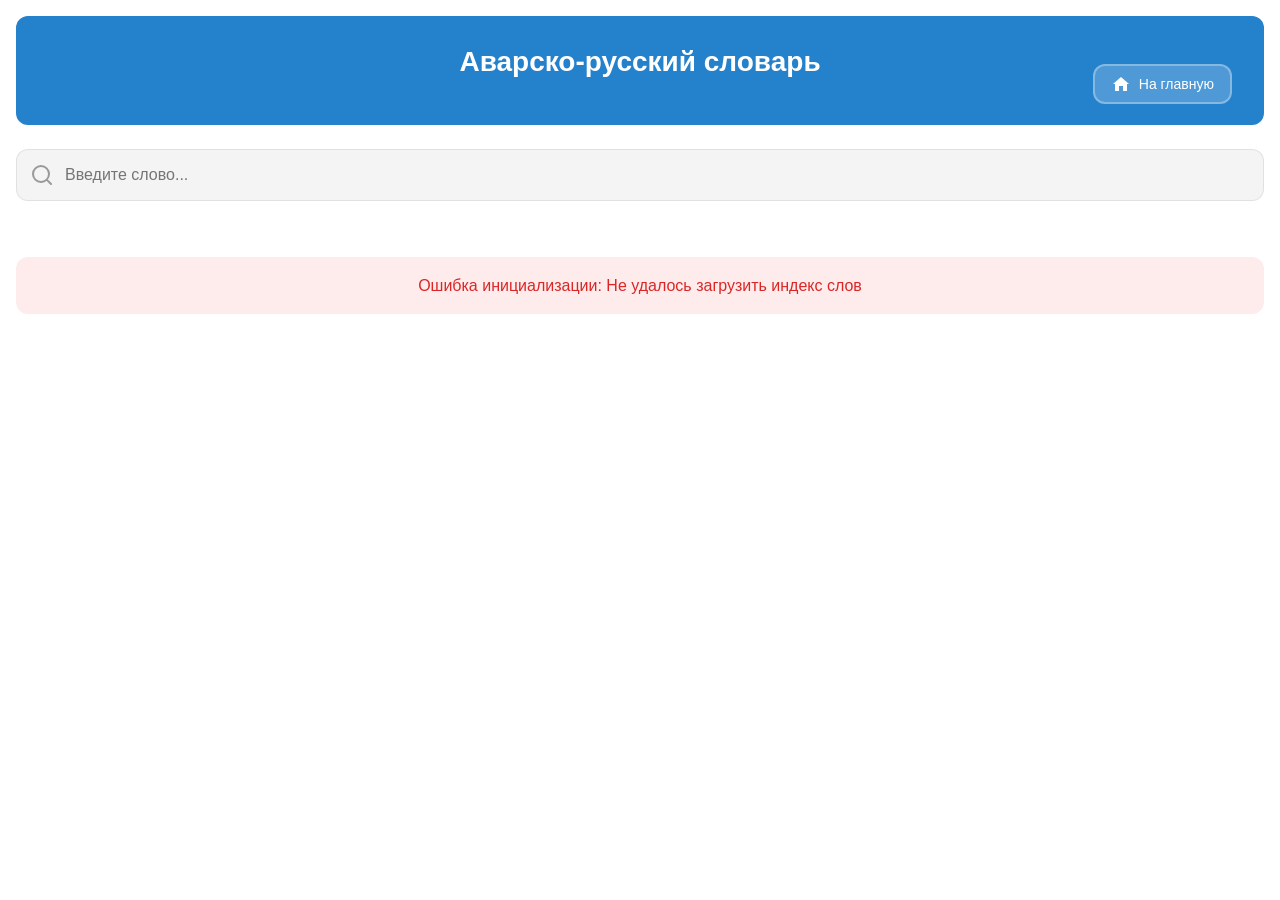
==== src/templates/tma/index.html @ 4fcefbd0 "Initial commit: rebuild dev.avar.me as GitHub Pages site Переехали с серверного хостинга и репозитор" ====
<!DOCTYPE html>
<html lang="av">
<head>
    <meta charset="UTF-8">
    <meta name="viewport" content="width=device-width, initial-scale=1.0, maximum-scale=1.0, user-scalable=no, viewport-fit=cover">
    <meta name="description" content="Аварско-русский словарь — dev3 pipeline">
    
    <title>Аварско-русский словарь</title>
    
    <!-- Telegram Web App SDK -->
    <script src="https://telegram.org/js/telegram-web-app.js"></script>
    
    <link rel="stylesheet" href="styles.css?v=202604131230">
</head>
<body>
    <div class="container">
        <!-- Header -->
        <header class="header">
            <div class="header-top">
                <div class="header-title-section">
                    <h1 class="title">Аварско-русский словарь</h1>
                </div>
                
                <!-- Home Button -->
                <button id="homeBtn" class="home-btn" aria-label="На главную" title="На главную">
                    <svg width="20" height="20" viewBox="0 0 20 20" fill="none">
                        <path d="M10 3L2 10h2v7h4v-5h4v5h4v-7h2L10 3z" fill="currentColor"/>
                    </svg>
                    <span class="home-btn-text">На главную</span>
                </button>
            </div>
            
        </header>

        <!-- Search Section -->
        <div class="search-section">
            <div class="search-container">
                <div class="search-input-wrapper">
                    <svg class="search-icon" width="20" height="20" viewBox="0 0 20 20" fill="none">
                        <path d="M9 17A8 8 0 1 0 9 1a8 8 0 0 0 0 16zM19 19l-4.35-4.35" stroke="currentColor" stroke-width="2" stroke-linecap="round" stroke-linejoin="round"/>
                    </svg>
                    <input 
                        type="text" 
                        id="searchInput" 
                        class="search-input" 
                        placeholder="Введите слово..."
                        autocomplete="off"
                        autocorrect="off"
                        autocapitalize="off"
                        spellcheck="false"
                    >
                    <button id="clearBtn" class="clear-btn" aria-label="Очистить">
                        <svg width="16" height="16" viewBox="0 0 16 16" fill="none">
                            <path d="M12 4L4 12M4 4l8 8" stroke="currentColor" stroke-width="2" stroke-linecap="round"/>
                        </svg>
                    </button>
                </div>
                
                <!-- Suggestions Dropdown -->
                <div id="suggestions" class="suggestions"></div>
            </div>
            
            <!-- Search Stats -->
            <div id="searchStats" class="search-stats"></div>
        </div>

        <!-- Results Section -->
        <div id="results" class="results-section"></div>

        <!-- Random Words Section (shown on start) -->
        <div id="randomWordsSection" class="random-words-section">
            <h2 class="random-words-title">Случайные слова</h2>
            <div id="randomWords" class="random-words-grid"></div>
        </div>

        <!-- Loading Indicator -->
        <div id="loading" class="loading">
            <div class="spinner"></div>
            <p>Загрузка...</p>
        </div>

        <!-- Error Message -->
        <div id="error" class="error-message"></div>
    </div>

    <script src="app.js?v=202604131200"></script>
</body>
</html>
---- src/templates/tma/styles.css ----
/**
 * Аварско-русский словарь - Telegram Mini App Styles
 */

/* ============================================================================
   CSS VARIABLES - Telegram Theme
   ============================================================================ */

:root {
    /* Telegram theme colors (fallbacks) */
    --tg-bg: #ffffff;
    --tg-text: #000000;
    --tg-hint: #999999;
    --tg-link: #2481cc;
    --tg-button: #2481cc;
    --tg-button-text: #ffffff;
    --tg-secondary-bg: #f4f4f5;
    
    /* App colors */
    --color-primary: var(--tg-button);
    --color-primary-hover: var(--tg-link);
    --color-primary-light: rgba(36, 129, 204, 0.1);
    
    --color-bg: var(--tg-bg);
    --color-bg-secondary: var(--tg-secondary-bg);
    --color-bg-tertiary: rgba(0, 0, 0, 0.04);
    
    --color-text: var(--tg-text);
    --color-text-secondary: var(--tg-hint);
    --color-text-light: var(--tg-hint);
    
    --color-border: rgba(0, 0, 0, 0.08);
    --color-border-light: rgba(0, 0, 0, 0.04);
    
    /* Spacing */
    --spacing-xs: 0.25rem;
    --spacing-sm: 0.5rem;
    --spacing-md: 1rem;
    --spacing-lg: 1.5rem;
    --spacing-xl: 2rem;
    
    /* Border radius */
    --radius-sm: 0.375rem;
    --radius-md: 0.5rem;
    --radius-lg: 0.75rem;
    --radius-xl: 1rem;
    
    /* Shadows */
    --shadow-sm: 0 1px 2px 0 rgba(0, 0, 0, 0.05);
    --shadow-md: 0 4px 6px -1px rgba(0, 0, 0, 0.1);
    --shadow-lg: 0 10px 15px -3px rgba(0, 0, 0, 0.1);
    
    /* Typography */
    --font-sans: -apple-system, BlinkMacSystemFont, 'Segoe UI', Roboto, 'Helvetica Neue', Arial, sans-serif;
    --font-ru-body: Georgia, 'Times New Roman', 'Liberation Serif', serif;
    
    /* Transitions */
    --transition-fast: 150ms cubic-bezier(0.4, 0, 0.2, 1);
    --transition-base: 200ms cubic-bezier(0.4, 0, 0.2, 1);
}

/* ============================================================================
   RESET & BASE STYLES
   ============================================================================ */

* {
    box-sizing: border-box;
    margin: 0;
    padding: 0;
}

html {
    font-size: 16px;
    -webkit-font-smoothing: antialiased;
    -moz-osx-font-smoothing: grayscale;
}

body {
    font-family: var(--font-sans);
    line-height: 1.6;
    color: var(--color-text);
    background-color: var(--color-bg);
    min-height: 100vh;
    /* Safe area for iOS */
    padding: env(safe-area-inset-top) env(safe-area-inset-right) env(safe-area-inset-bottom) env(safe-area-inset-left);
}

/* ============================================================================
   LAYOUT
   ============================================================================ */

.container {
    max-width: 100%;
    padding: var(--spacing-md);
}

/* ============================================================================
   HEADER
   ============================================================================ */

.header {
    position: relative;
    text-align: center;
    margin-bottom: var(--spacing-lg);
    padding: var(--spacing-lg) var(--spacing-md);
    background: var(--color-primary);
    border-radius: var(--radius-lg);
    color: var(--tg-button-text);
}

.title {
    font-size: 1.75rem;
    font-weight: 700;
    margin-bottom: 0;
}

/* Home Button */
.home-btn {
    position: absolute;
    top: var(--spacing-lg);
    right: var(--spacing-md);
    display: flex;
    align-items: center;
    gap: var(--spacing-sm);
    padding: var(--spacing-sm) var(--spacing-md);
    background: rgba(255, 255, 255, 0.2);
    border: 2px solid rgba(255, 255, 255, 0.3);
    color: var(--tg-button-text);
    border-radius: var(--radius-lg);
    cursor: pointer;
    transition: all var(--transition-base);
    font-size: 0.875rem;
    font-weight: 500;
}

.home-btn:active {
    transform: scale(0.95);
    background: rgba(255, 255, 255, 0.3);
}

.home-btn svg {
    flex-shrink: 0;
}

.header-top {
    position: relative;
    margin-bottom: var(--spacing-md);
}

.header-title-section {
    text-align: center;
}

/* Responsive: Hide text on small screens */
@media (max-width: 400px) {
    .home-btn {
        padding: var(--spacing-xs) var(--spacing-sm);
    }
    
    .home-btn-text {
        display: none;
    }
    
    .home-btn svg {
        width: 18px;
        height: 18px;
    }
}

/* ============================================================================
   DICTIONARY TYPE TOGGLE
   ============================================================================ */

.toggle-container {
    display: flex;
    gap: var(--spacing-sm);
    justify-content: center;
    margin-top: var(--spacing-md);
}

.toggle-btn {
    padding: var(--spacing-sm) var(--spacing-md);
    border: 2px solid rgba(255, 255, 255, 0.3);
    background: rgba(255, 255, 255, 0.1);
    color: var(--tg-button-text);
    border-radius: var(--radius-md);
    font-size: 0.875rem;
    font-weight: 500;
    cursor: pointer;
    transition: all var(--transition-base);
}

.toggle-btn:active {
    transform: scale(0.95);
}

.toggle-btn.active {
    background: var(--tg-button-text);
    color: var(--color-primary);
    border-color: var(--tg-button-text);
}

/* ============================================================================
   SEARCH SECTION
   ============================================================================ */

.search-section {
    margin-bottom: var(--spacing-lg);
}

.search-container {
    position: relative;
    margin-bottom: var(--spacing-sm);
}

.search-input-wrapper {
    position: relative;
    display: flex;
    align-items: center;
}

.search-icon {
    position: absolute;
    left: var(--spacing-md);
    color: var(--color-text-light);
    pointer-events: none;
}

.search-input {
    width: 100%;
    padding: var(--spacing-md) var(--spacing-xl) var(--spacing-md) 3rem;
    font-size: 1rem;
    border: 1px solid var(--color-border);
    border-radius: var(--radius-lg);
    background-color: var(--color-bg-secondary);
    color: var(--color-text);
    transition: all var(--transition-base);
}

.search-input:focus {
    outline: none;
    border-color: var(--color-primary);
    background-color: var(--color-bg);
}

.clear-btn {
    position: absolute;
    right: var(--spacing-md);
    display: none;
    padding: var(--spacing-xs);
    border: none;
    background: transparent;
    color: var(--color-text-light);
    cursor: pointer;
    border-radius: var(--radius-sm);
}

.clear-btn:active {
    transform: scale(0.9);
}

/* ============================================================================
   SUGGESTIONS
   ============================================================================ */

.suggestions {
    display: none;
    position: absolute;
    top: calc(100% + var(--spacing-xs));
    left: 0;
    right: 0;
    max-height: 300px;
    overflow-y: auto;
    background-color: var(--color-bg);
    border: 1px solid var(--color-border);
    border-radius: var(--radius-lg);
    box-shadow: var(--shadow-lg);
    z-index: 100;
}

.suggestion-item {
    padding: var(--spacing-md);
    cursor: pointer;
    border-bottom: 1px solid var(--color-border-light);
}

.suggestion-item:last-child {
    border-bottom: none;
}

.suggestion-item:active {
    background-color: var(--color-bg-secondary);
}

/* ============================================================================
   SEARCH STATS
   ============================================================================ */

.search-stats {
    text-align: center;
    font-size: 0.875rem;
    color: var(--color-text-secondary);
    min-height: 1.5rem;
}

/* ============================================================================
   RESULTS SECTION
   ============================================================================ */

.results-section {
    display: block;
}

/* ============================================================================
   RANDOM WORDS SECTION
   ============================================================================ */

.random-words-section {
    display: block;
    margin-bottom: var(--spacing-lg);
}

.random-words-title {
    font-size: 1.25rem;
    font-weight: 600;
    color: var(--color-text);
    margin-bottom: var(--spacing-md);
    text-align: center;
}

.random-words-grid {
    display: grid;
    grid-template-columns: repeat(auto-fill, minmax(150px, 1fr));
    gap: var(--spacing-sm);
    min-height: 100px;
}

.random-word-item {
    background-color: var(--color-bg-secondary);
    border: 1px solid var(--color-border);
    border-radius: var(--radius-md);
    padding: var(--spacing-md);
    cursor: pointer;
    transition: all var(--transition-base);
    text-align: center;
}

.random-word-item:active {
    transform: scale(0.98);
    background-color: var(--color-bg-tertiary);
}

.random-word-text {
    font-size: 1rem;
    font-weight: 600;
    color: var(--color-primary);
}

.word-card {
    background-color: var(--color-bg-secondary);
    border-radius: var(--radius-lg);
    padding: var(--spacing-lg);
    margin-bottom: var(--spacing-md);
}

.word-header {
    margin-bottom: var(--spacing-md);
    padding-bottom: var(--spacing-sm);
    border-bottom: 2px solid var(--color-border);
}

.word-title {
    font-size: 1.5rem;
    font-weight: 700;
    color: var(--color-primary);
}

.stress-vowel {
    color: var(--color-primary);
    font-weight: 650;
    text-decoration: underline;
    text-decoration-thickness: 2px;
    text-underline-offset: 3px;
    text-decoration-color: rgba(37, 99, 235, 0.45);
}

/* ============================================================================
   RESULT BLOCKS
   ============================================================================ */

.result-block {
    margin-bottom: var(--spacing-md);
    padding: var(--spacing-md);
    background-color: var(--color-bg);
    border-radius: var(--radius-md);
}

.result-block:last-child {
    margin-bottom: 0;
}

.result-labels {
    display: flex;
    flex-wrap: wrap;
    gap: var(--spacing-xs);
    margin-bottom: var(--spacing-sm);
}

.label {
    display: inline-block;
    padding: var(--spacing-xs) var(--spacing-sm);
    background-color: var(--color-primary-light);
    color: var(--color-primary);
    border-radius: var(--radius-sm);
    font-size: 0.75rem;
    font-weight: 600;
    text-transform: uppercase;
}

.result-translation {
    font-size: 1rem;
    font-weight: 500;
    color: var(--color-text);
    margin-bottom: var(--spacing-xs);
    font-family: var(--font-ru-body);
    line-height: 1.55;
}

.gloss-main {
    display: block;
    font-family: var(--font-ru-body);
    font-size: 1rem;
    font-weight: 500;
    color: var(--color-text);
}

.gloss-sub {
    display: block;
    margin-top: 0.2em;
    font-family: var(--font-sans);
    font-size: 0.84rem;
    font-weight: 400;
    color: var(--color-text-light);
    line-height: 1.4;
}

.result-forms {
    margin-bottom: var(--spacing-sm);
    font-size: 0.875rem;
}

.forms-label {
    font-weight: 600;
    color: var(--color-text-secondary);
}

.form-chip {
    display: inline-block;
    padding: var(--spacing-xs) var(--spacing-sm);
    background-color: var(--color-bg-tertiary);
    border: 1px solid var(--color-border);
    border-radius: var(--radius-sm);
    font-size: 0.8125rem;
    color: var(--color-text-secondary);
    margin-right: var(--spacing-xs);
    margin-bottom: var(--spacing-xs);
}

.form-chip .form-stem {
    color: var(--color-text-secondary);
    font-weight: 400;
}

.form-chip .form-suffix {
    color: var(--color-text);
    font-weight: 600;
}

/* Lookup (связанные слова) */
.result-lookup {
    margin-top: var(--spacing-sm);
    font-size: 0.875rem;
}

.lookup-label {
    font-weight: 600;
    color: var(--color-text-secondary);
}

.lookup-link {
    color: var(--color-primary);
    cursor: pointer;
    text-decoration: none;
    transition: all var(--transition-fast);
    padding: var(--spacing-xs) var(--spacing-sm);
    border-radius: var(--radius-sm);
    display: inline-block;
}

.lookup-link:active {
    background-color: var(--color-primary-light);
}

/* Examples - NEW: Grid layout for av/ru split */
.result-examples {
    margin-top: var(--spacing-sm);
}

.example-item {
    font-size: 0.875rem;
    color: var(--color-text-light);
    line-height: 1.4;
    margin-bottom: 0.5rem;
}

.example-item:last-child {
    margin-bottom: 0;
}

/* Двухколоночный макет для примеров */
.example-grid {
    display: grid;
    grid-template-columns: 1fr 1fr;
    gap: 0.5rem 1rem;
    align-items: baseline;
    padding: 0.25rem 0;
    border-bottom: 1px dashed var(--color-border);
}

.example-grid:last-of-type {
    border-bottom: none;
}

.example-av {
    font-weight: 600;
    color: var(--color-text);
}

.example-ru {
    color: var(--color-text-light);
    font-family: var(--font-ru-body);
}

/* Мобильная адаптация: одна колонка */
@media (max-width: 767px) {
    .example-grid {
        grid-template-columns: 1fr;
        gap: 0.25rem;
        padding: 0.5rem 0;
    }

    .example-av {
        font-weight: 600;
        color: var(--color-text);
    }

    .example-ru {
        font-size: 0.8125rem;
        color: var(--color-text-light);
    }

    .example-av::after {
        content: " —";
        color: var(--color-border);
    }
}

/* ============================================================================
   NO RESULTS
   ============================================================================ */

.no-results {
    text-align: center;
    padding: var(--spacing-xl);
    color: var(--color-text-secondary);
}

.no-results svg {
    margin-bottom: var(--spacing-md);
    opacity: 0.5;
}

.no-results p {
    font-size: 1rem;
}

/* ============================================================================
   LOADING & ERROR
   ============================================================================ */

.loading {
    display: none;
    flex-direction: column;
    align-items: center;
    justify-content: center;
    padding: var(--spacing-xl);
    color: var(--color-text-secondary);
}

.spinner {
    width: 40px;
    height: 40px;
    border: 3px solid var(--color-border);
    border-top-color: var(--color-primary);
    border-radius: 50%;
    animation: spin 0.8s linear infinite;
    margin-bottom: var(--spacing-md);
}

@keyframes spin {
    to { transform: rotate(360deg); }
}

.error-message {
    display: none;
    padding: var(--spacing-md);
    background-color: rgba(239, 68, 68, 0.1);
    color: #dc2626;
    border-radius: var(--radius-lg);
    margin-bottom: var(--spacing-md);
    text-align: center;
}

/* ============================================================================
   RESPONSIVE DESIGN
   ============================================================================ */

@media (max-width: 480px) {
    .title {
        font-size: 1.5rem;
    }
    
    .toggle-container {
        flex-direction: column;
    }
    
    .toggle-btn {
        width: 100%;
    }
}
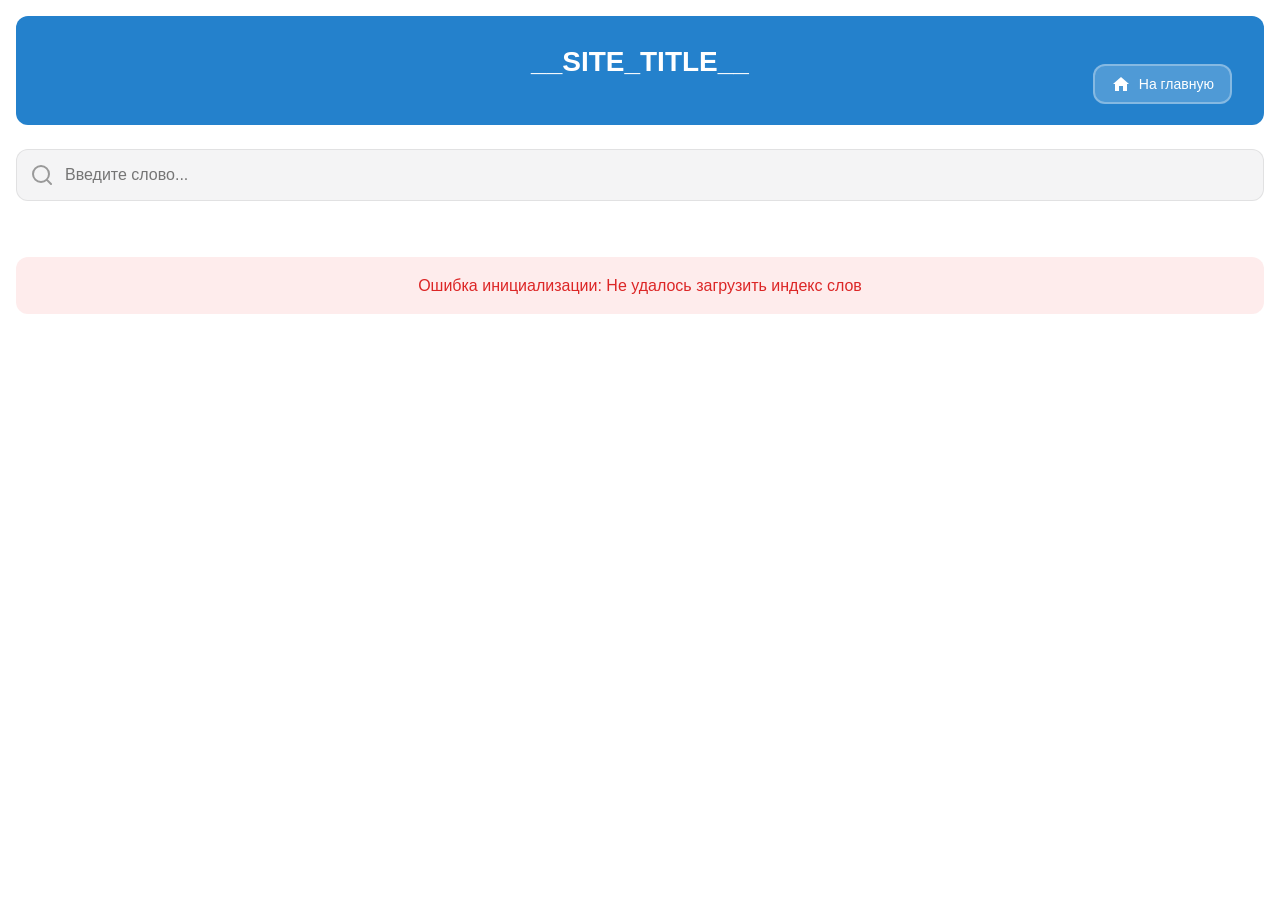
==== commit 81d9451d: "feat: профили языков — цвета флагов и словари av-{lang} Клон меняет profile.json и CNAME; сборка кач" ====
--- a/src/templates/tma/index.html
+++ b/src/templates/tma/index.html
@@ -3,9 +3,9 @@
 <head>
     <meta charset="UTF-8">
     <meta name="viewport" content="width=device-width, initial-scale=1.0, maximum-scale=1.0, user-scalable=no, viewport-fit=cover">
-    <meta name="description" content="Аварско-русский словарь — dev3 pipeline">
+    <meta name="description" content="__SITE_DESC__">
     
-    <title>Аварско-русский словарь</title>
+    <title>__SITE_TITLE__</title>
     
     <!-- Telegram Web App SDK -->
     <script src="https://telegram.org/js/telegram-web-app.js"></script>
@@ -18,7 +18,7 @@
         <header class="header">
             <div class="header-top">
                 <div class="header-title-section">
-                    <h1 class="title">Аварско-русский словарь</h1>
+                    <h1 class="title">__SITE_TITLE__</h1>
                 </div>
                 
                 <!-- Home Button -->
@@ -83,6 +83,7 @@
         <div id="error" class="error-message"></div>
     </div>
 
+    <script>window.__SITE__ = __SITE_JSON__;</script>
     <script src="app.js?v=202604131200"></script>
 </body>
 </html>
